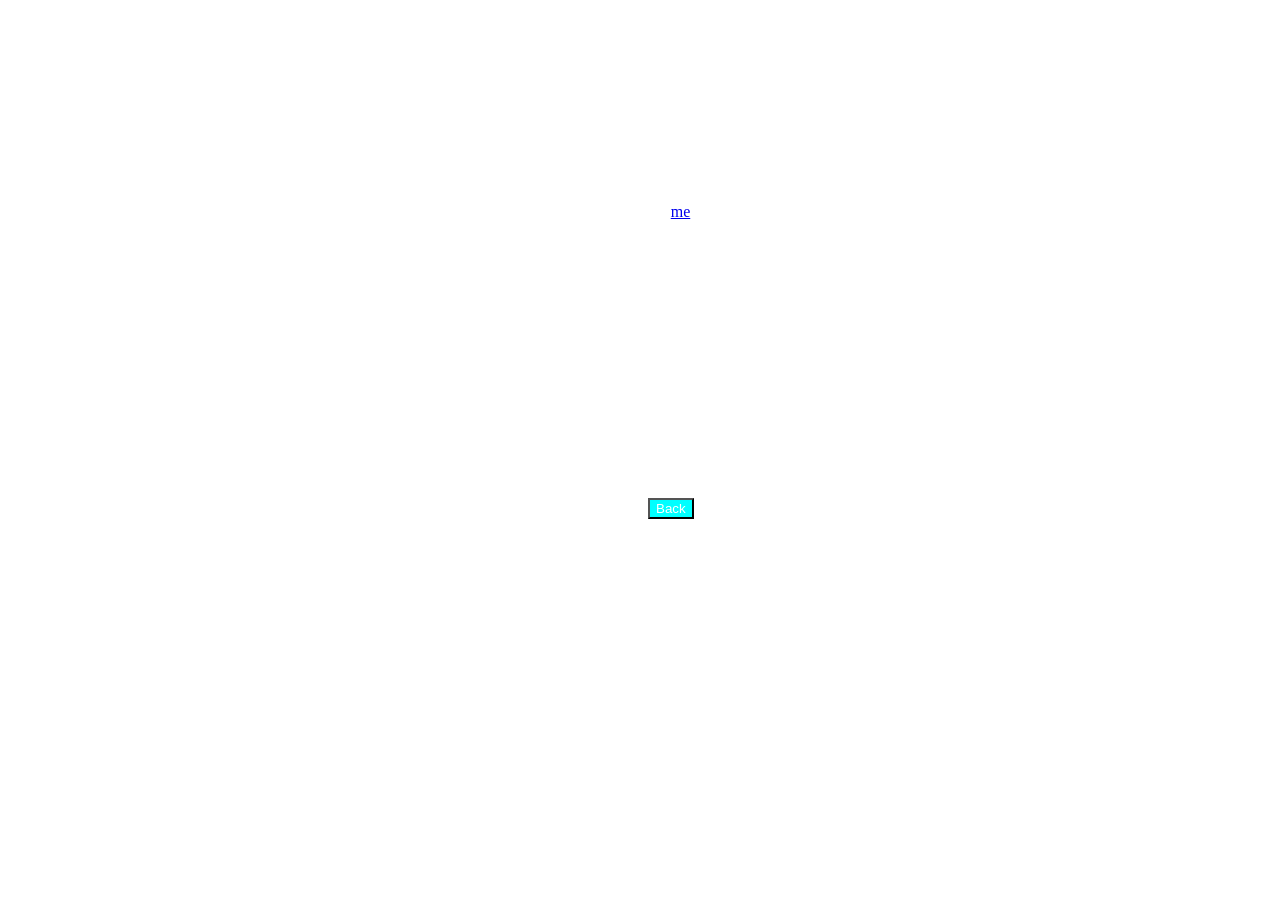
==== congrats.html @ 56fa3e41 "publish my website code" ====
<!DOCTYPE html>
<html lang="en">
<head>
    <meta charset="UTF-8">
    <meta name="viewport" content="width=device-width, initial-scale=1.0">
    <title>YOU WIN</title>
    <link rel="stylesheet" href="./cong.css">
</head>
<body>
<div class="windiv">
    <h1 class="win1">CONGRATS YOU WON</h1>
    <p class="win2">You completed easy mode (This is a test so feel free to tell <a href="https://www.facebook.com/profile.php?id=61592541224812&rdid=RxP8X2OnibLxBExS&share_url=https%3A%2F%2Fwww.facebook.com%2Fshare%2F1EEGLREL3a%2F#"> me </a> what you feel about it)</p>
</div>
<div class="winbutenall">
    <button class="winbuten"><a href="./index.html">Back</a></button>


    <body class="bgwin">
    
    </body>


</div>
</body>
</html>
---- cong.css ----
.windiv{
    display: flex;
    flex-direction: column;
    align-items: center;
    justify-content: center;
    color: white;
}





.win1{
    width: 100px;
    height: 100px;
}






.win2{
    height: 150px;
    width: 150px;
}



.winbuten a{
    
    color: #fff;
     text-decoration: none;
    display: flex;
    flex-direction: column;
    align-items: center;
    justify-content: center;
}




.winbuten{
    background-color: aqua;
    margin-left: 50vw;
    margin-top: 165px;
}




.bgwin{
    background: url("https://images.pexels.com/photos/8500623/pexels-photo-8500623.jpeg");
    width: 100%;
    height: 100%;
    background-repeat: no-repeat;
    background-size: cover;
}
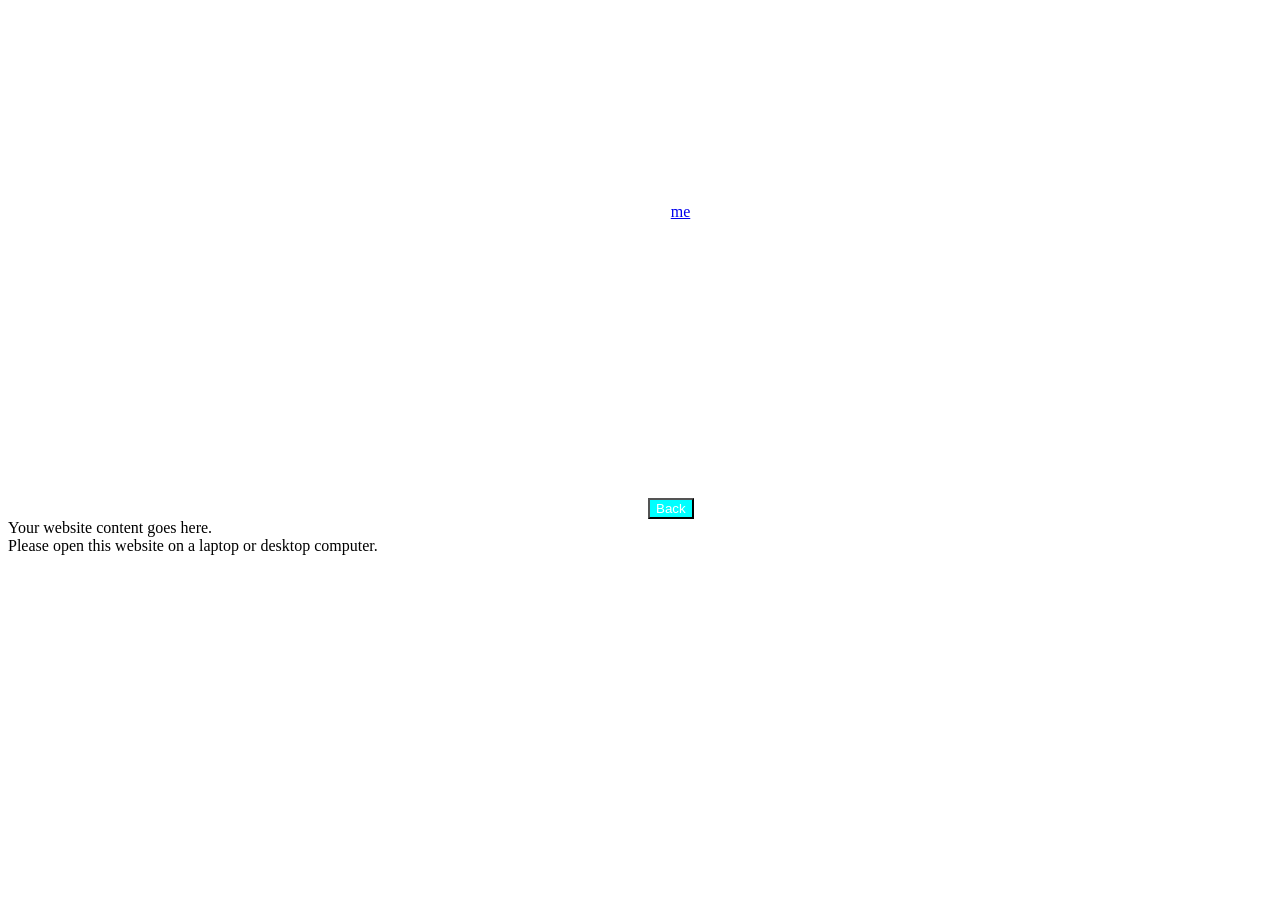
==== commit 028d4cd2: "update all pages" ====
--- a/congrats.html
+++ b/congrats.html
@@ -22,4 +22,17 @@
 
 </div>
 </body>
-</html>+</html>
+
+
+
+
+
+
+<div id="desktop-only">
+  Your website content goes here.
+</div>
+
+<div id="mobile-message">
+  Please open this website on a laptop or desktop computer.
+</div>
--- a/cong.css
+++ b/cong.css
@@ -55,4 +55,27 @@
     height: 100%;
     background-repeat: no-repeat;
     background-size: cover;
+}
+
+
+
+
+
+
+
+
+
+/* Hide the website on screens smaller than 1024px */
+@media (max-width: 1023px) {
+  body {
+    display: none;
+  }
+
+  body::before {
+    content: "Please open this website on a laptop or desktop.";
+    display: block;
+    padding: 40px;
+    text-align: center;
+    font-size: 20px;
+  }
 }
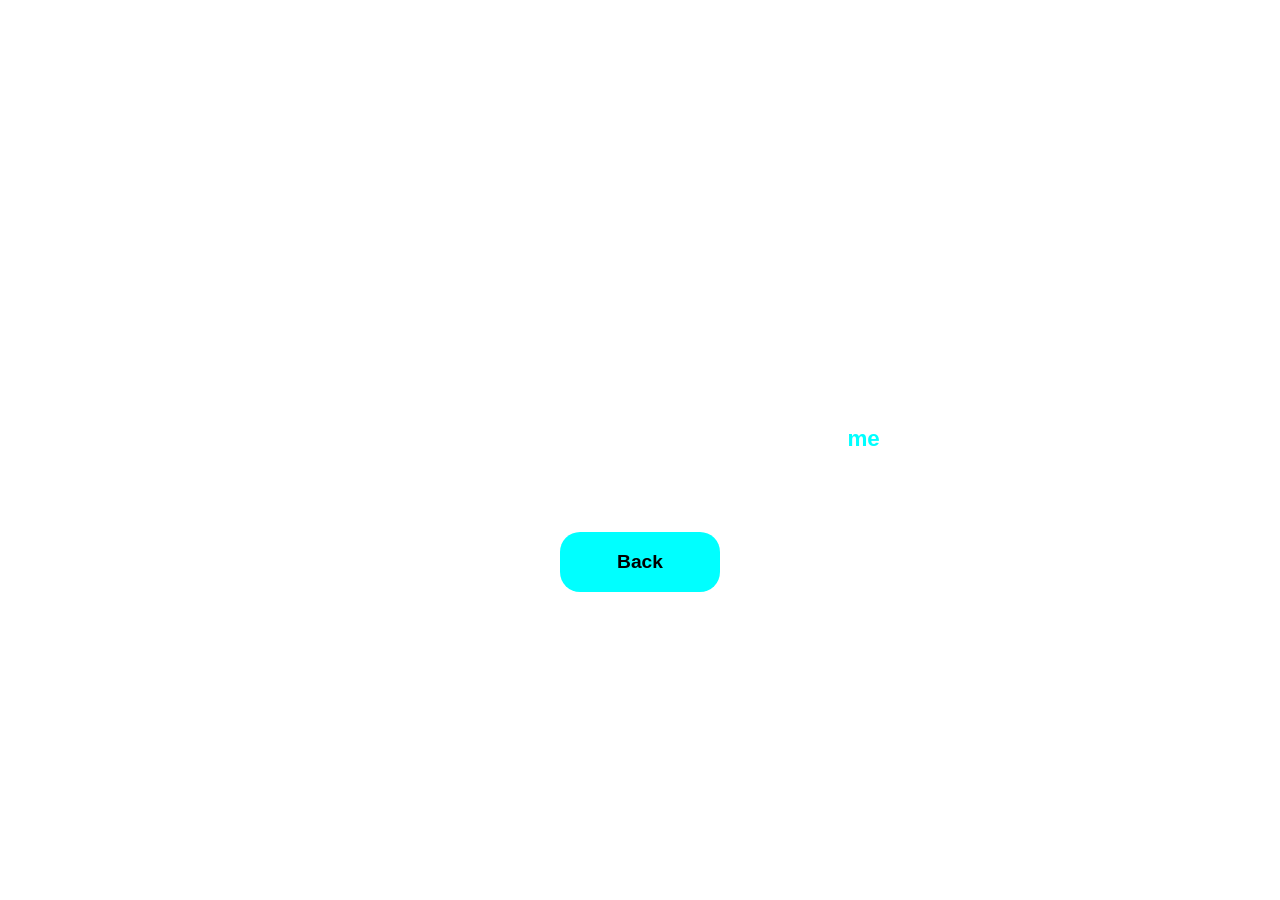
==== commit ce6cc679: "update website" ====
--- a/congrats.html
+++ b/congrats.html
@@ -1,38 +1,45 @@
 <!DOCTYPE html>
 <html lang="en">
+
 <head>
     <meta charset="UTF-8">
     <meta name="viewport" content="width=device-width, initial-scale=1.0">
+
     <title>YOU WIN</title>
+
     <link rel="stylesheet" href="./cong.css">
 </head>
-<body>
-<div class="windiv">
-    <h1 class="win1">CONGRATS YOU WON</h1>
-    <p class="win2">You completed easy mode (This is a test so feel free to tell <a href="https://www.facebook.com/profile.php?id=61592541224812&rdid=RxP8X2OnibLxBExS&share_url=https%3A%2F%2Fwww.facebook.com%2Fshare%2F1EEGLREL3a%2F#"> me </a> what you feel about it)</p>
-</div>
-<div class="winbutenall">
-    <button class="winbuten"><a href="./index.html">Back</a></button>
+
+<body class="bgwin">
+
+    <main class="windiv">
+
+        <h1 class="win1">
+            CONGRATS YOU WON
+        </h1>
+
+        <p class="win2">
+            You completed easy mode
+            (This is a test so feel free to tell
+            <a href="https://www.facebook.com/profile.php?id=61592541224812&rdid=RxP8X2OnibLxBExS&share_url=https%3A%2F%2Fwww.facebook.com%2Fshare%2F1EEGLREL3a%2F#">
+                me
+            </a>
+            what you feel about it)
+        </p>
+
+    </main>
 
 
-    <body class="bgwin">
-    
-    </body>
+    <div class="winbutenall">
 
+        <button class="winbuten">
+            <a href="./index.html">
+                Back
+            </a>
+        </button>
 
-</div>
+    </div>
+
 </body>
+
 </html>
-
-
-
-
-
-
-<div id="desktop-only">
-  Your website content goes here.
-</div>
-
-<div id="mobile-message">
-  Please open this website on a laptop or desktop computer.
-</div>
--- a/cong.css
+++ b/cong.css
@@ -1,81 +1,297 @@
-.windiv{
+/* =========================
+   RESET
+========================= */
+
+* {
+    box-sizing: border-box;
+    margin: 0;
+    padding: 0;
+}
+
+html {
+    width: 100%;
+    min-height: 100%;
+    scroll-behavior: smooth;
+    overflow-x: hidden;
+}
+
+body {
+    width: 100%;
+    min-height: 100vh;
+    overflow-x: hidden;
+
+    font-family: Arial, sans-serif;
+}
+
+
+/* =========================
+   WIN PAGE BACKGROUND
+========================= */
+
+.bgwin {
+    width: 100%;
+    min-height: 100vh;
+
+    background-image: url("https://images.pexels.com/photos/8500623/pexels-photo-8500623.jpeg");
+    background-repeat: no-repeat;
+    background-position: center;
+    background-size: cover;
+
     display: flex;
     flex-direction: column;
-    align-items: center;
-    justify-content: center;
+
+    align-items: center;
+    justify-content: center;
+
+    padding: 40px 20px;
+}
+
+
+/* =========================
+   WIN MESSAGE
+========================= */
+
+.windiv {
+    width: 100%;
+    max-width: 900px;
+
+    display: flex;
+    flex-direction: column;
+
+    align-items: center;
+    justify-content: center;
+
+    text-align: center;
+
     color: white;
-}
-
-
-
-
-
-.win1{
-    width: 100px;
-    height: 100px;
-}
-
-
-
-
-
-
-.win2{
-    height: 150px;
-    width: 150px;
-}
-
-
-
-.winbuten a{
-    
-    color: #fff;
-     text-decoration: none;
-    display: flex;
-    flex-direction: column;
-    align-items: center;
-    justify-content: center;
-}
-
-
-
-
-.winbuten{
+
+    gap: 25px;
+}
+
+
+/* =========================
+   WIN TITLE
+========================= */
+
+.win1 {
+    width: 100%;
+    height: auto;
+
+    font-size: clamp(2.2rem, 7vw, 5rem);
+    line-height: 1.1;
+
+    color: white;
+
+    text-align: center;
+}
+
+
+/* =========================
+   WIN DESCRIPTION
+========================= */
+
+.win2 {
+    width: 100%;
+    max-width: 800px;
+
+    height: auto;
+
+    font-size: clamp(1rem, 3vw, 1.4rem);
+    line-height: 1.6;
+
+    text-align: center;
+}
+
+
+/* =========================
+   FEEDBACK LINK
+========================= */
+
+.win2 a {
+    color: aqua;
+    font-weight: bold;
+    text-decoration: none;
+}
+
+.win2 a:hover {
+    text-decoration: underline;
+}
+
+
+/* =========================
+   BUTTON CONTAINER
+========================= */
+
+.winbutenall {
+    width: 100%;
+
+    display: flex;
+
+    align-items: center;
+    justify-content: center;
+
+    margin-top: 40px;
+}
+
+
+/* =========================
+   BACK BUTTON
+========================= */
+
+.winbuten {
     background-color: aqua;
-    margin-left: 50vw;
-    margin-top: 165px;
-}
-
-
-
-
-.bgwin{
-    background: url("https://images.pexels.com/photos/8500623/pexels-photo-8500623.jpeg");
-    width: 100%;
-    height: 100%;
-    background-repeat: no-repeat;
-    background-size: cover;
-}
-
-
-
-
-
-
-
-
-
-/* Hide the website on screens smaller than 1024px */
-@media (max-width: 1023px) {
-  body {
-    display: none;
-  }
-
-  body::before {
-    content: "Please open this website on a laptop or desktop.";
-    display: block;
-    padding: 40px;
-    text-align: center;
-    font-size: 20px;
-  }
-}+
+    border: none;
+    border-radius: 20px;
+
+    cursor: pointer;
+
+    margin: 0;
+
+    transition: transform 0.2s ease,
+                opacity 0.2s ease;
+}
+
+
+/* =========================
+   BACK BUTTON LINK
+========================= */
+
+.winbuten a {
+    display: flex;
+
+    align-items: center;
+    justify-content: center;
+
+    width: 160px;
+    min-height: 60px;
+
+    padding: 10px 20px;
+
+    color: #000;
+
+    text-decoration: none;
+
+    font-size: 1.2rem;
+    font-weight: bold;
+}
+
+
+/* =========================
+   BUTTON HOVER
+========================= */
+
+.winbuten:hover {
+    transform: scale(1.08);
+    opacity: 0.9;
+}
+
+
+/* =========================
+   TABLET
+========================= */
+
+@media screen and (max-width: 900px) {
+
+    .bgwin {
+        padding: 35px 20px;
+    }
+
+    .win1 {
+        font-size: 3.5rem;
+    }
+
+    .win2 {
+        font-size: 1.2rem;
+    }
+}
+
+
+/* =========================
+   MOBILE
+========================= */
+
+@media screen and (max-width: 600px) {
+
+    .bgwin {
+        min-height: 100vh;
+
+        padding: 30px 15px;
+
+        background-position: center;
+        background-size: cover;
+
+        background-attachment: scroll;
+    }
+
+
+    .windiv {
+        gap: 20px;
+    }
+
+
+    .win1 {
+        width: 100%;
+
+        font-size: 2.3rem;
+
+        line-height: 1.15;
+    }
+
+
+    .win2 {
+        width: 100%;
+
+        padding: 0 10px;
+
+        font-size: 1rem;
+
+        line-height: 1.6;
+    }
+
+
+    .winbutenall {
+        margin-top: 30px;
+    }
+
+
+    .winbuten {
+        width: min(90vw, 300px);
+    }
+
+
+    .winbuten a {
+        width: 100%;
+
+        min-height: 55px;
+
+        font-size: 1rem;
+    }
+}
+
+
+/* =========================
+   SMALL PHONES
+========================= */
+
+@media screen and (max-width: 400px) {
+
+    .bgwin {
+        padding: 25px 10px;
+    }
+
+
+    .win1 {
+        font-size: 1.9rem;
+    }
+
+
+    .win2 {
+        font-size: 0.9rem;
+    }
+
+
+    .winbuten {
+        width: 90vw;
+    }
+}
